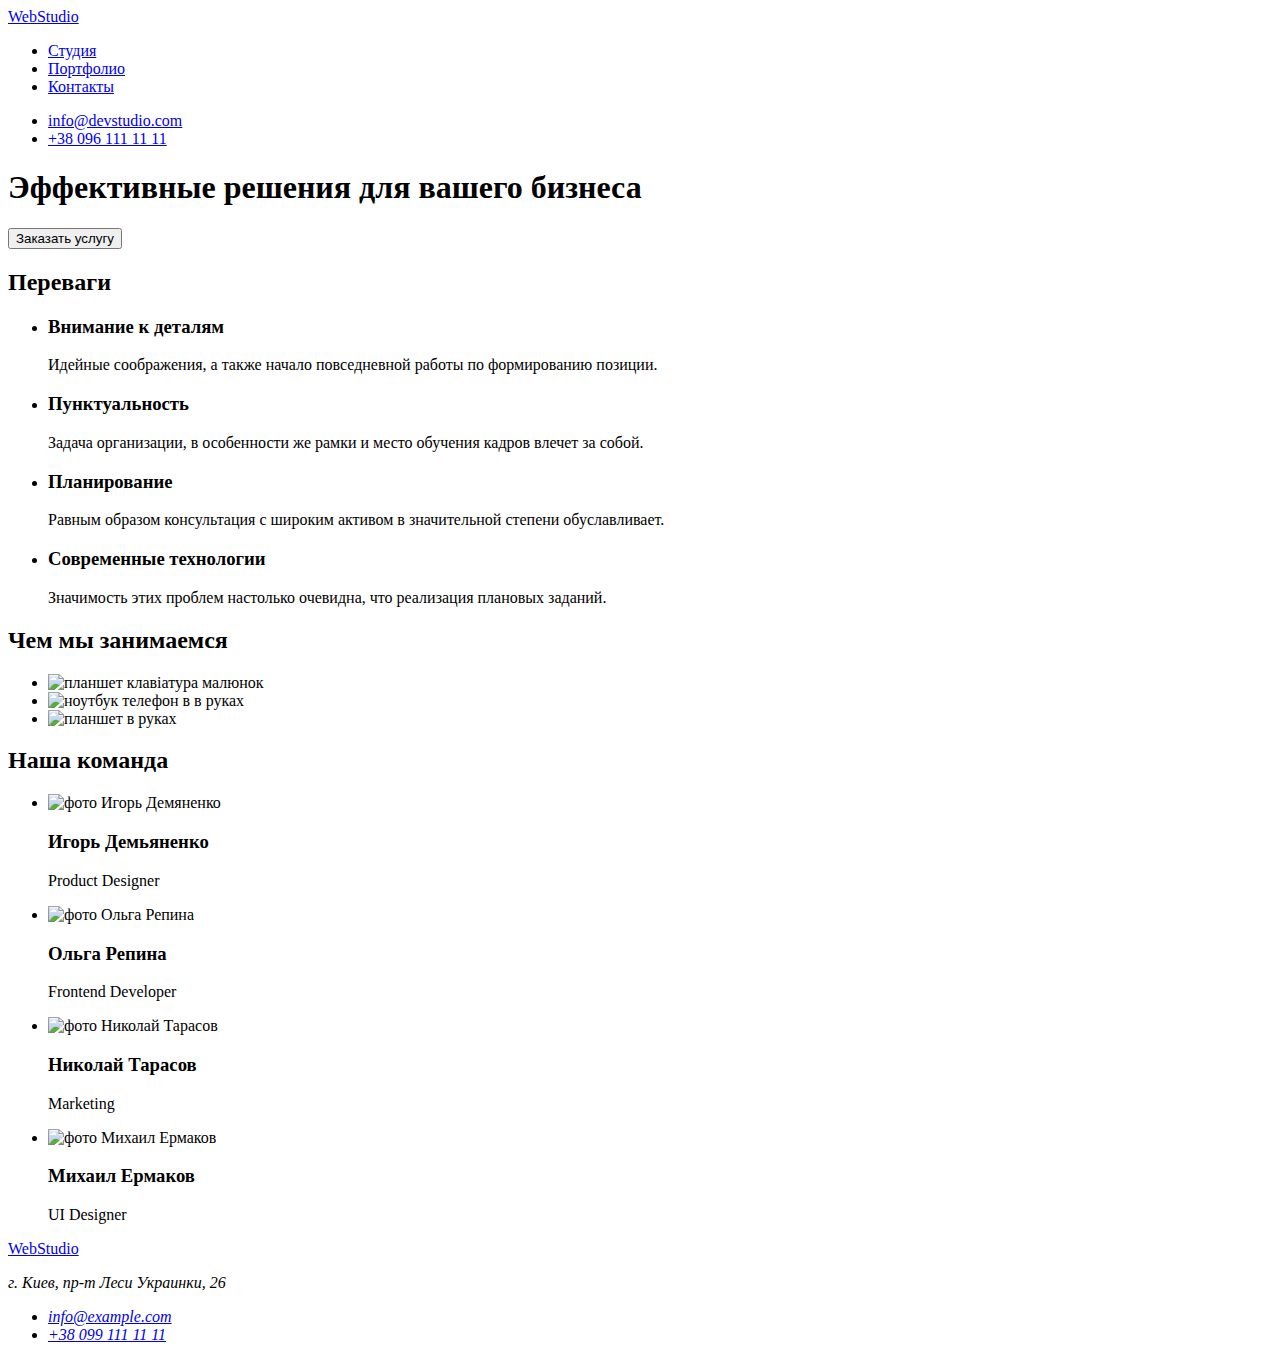
==== index.html @ d44e4497 "Add files via upload" ====
<!DOCTYPE html>
<html lang="en">
  <head>
    <meta charset="UTF-8" />
    <meta http-equiv="X-UA-Compatible" content="IE=edge" />
    <meta name="viewport" content="width=device-width, initial-scale=1.0" />
    <title>Document</title>
  </head>
  <body>
    <header>
      <nav>
        <a href="/">WebStudio</a>
        <ul>
          <li><a href="/">Студия</a></li>
          <li><a href="/">Портфолио</a></li>
          <li><a href="/">Контакты</a></li>
        </ul>
      </nav>
      <ul>
        <li><a href="mailto:info@devstudio.com">info@devstudio.com</a></li>
        <li><a href="tel:+380961111111">+38 096 111 11 11</a></li>
      </ul>
    </header>
    <main>
      <!--Зробити замовлення-->
      <section>
        <h1>Эффективные решения для вашего бизнеса</h1>
        <button type="button">Заказать услугу</button>
      </section>
      <!--Переваги-->
      <section>
        <h2>Переваги</h2>
        <ul>
          <li>
            <h3>Внимание к деталям</h3>
            <p>Идейные соображения, а также начало повседневной работы по формированию позиции.</p>
          </li>
          <li>
            <h3>Пунктуальность</h3>
            <p>
              Задача организации, в особенности же рамки и место обучения кадров влечет за собой.
            </p>
          </li>

          <li>
            <h3>Планирование</h3>
            <p>
              Равным образом консультация с широким активом в значительной степени обуславливает.
            </p>
          </li>

          <li>
            <h3>Современные технологии</h3>
            <p>Значимость этих проблем настолько очевидна, что реализация плановых заданий.</p>
          </li>
        </ul>
      </section>
      <!--Перелік послуг-->
      <section>
        <h2>Чем мы занимаемся</h2>
        <ul>
          <li>
            <img
              src="./images/box_1.jpg"
              alt="планшет клавіатура малюнок"
              width="370"
              height="294"
            />
          </li>
          <li>
            <img
              src="./images/box_2.jpg"
              alt="ноутбук телефон в в руках"
              width="370"
              height="294"
            />
          </li>
          <li><img src="./images/box_3.jpg" alt="планшет в руках" width="370" height="294" /></li>
        </ul>
      </section>
      <!--Наша команда-->
      <section>
        <h2>Наша команда</h2>
        <ul>
          <li>
            <img
              src="./images/foto_demjanenko.jpg"
              alt="фото Игорь Демяненко"
              width="270"
              height="260"
            />
            <h3>Игорь Демьяненко</h3>
            <p>Product Designer</p>
          </li>
          <li>
            <img src="./images/foto_repina.jpg" alt="фото Ольга Репина" width="270" height="260" />
            <h3>Ольга Репина</h3>
            <p>Frontend Developer</p>
          </li>
          <li>
            <img
              src="./images/foto_tarasov.jpg"
              alt="фото Николай Тарасов"
              width="270"
              height="260"
            />
            <h3>Николай Тарасов</h3>
            <p>Marketing</p>
          </li>
          <li>
            <img
              src="./images/foto_ermakov.jpg"
              alt="фото Михаил Ермаков"
              width="270"
              height="260"
            />
            <h3>Михаил Ермаков</h3>
            <p>UI Designer</p>
          </li>
        </ul>
      </section>
    </main>
    <footer>
      <a href="/">WebStudio</a>
      <address>
        <p>г. Киев, пр-т Леси Украинки, 26</p>
        <ul>
          <li><a href="mailto:info@example.com">info@example.com</a></li>
          <li><a href="tel:+380991111111">+38 099 111 11 11</a></li>
        </ul>
      </address>
    </footer>
  </body>
</html>
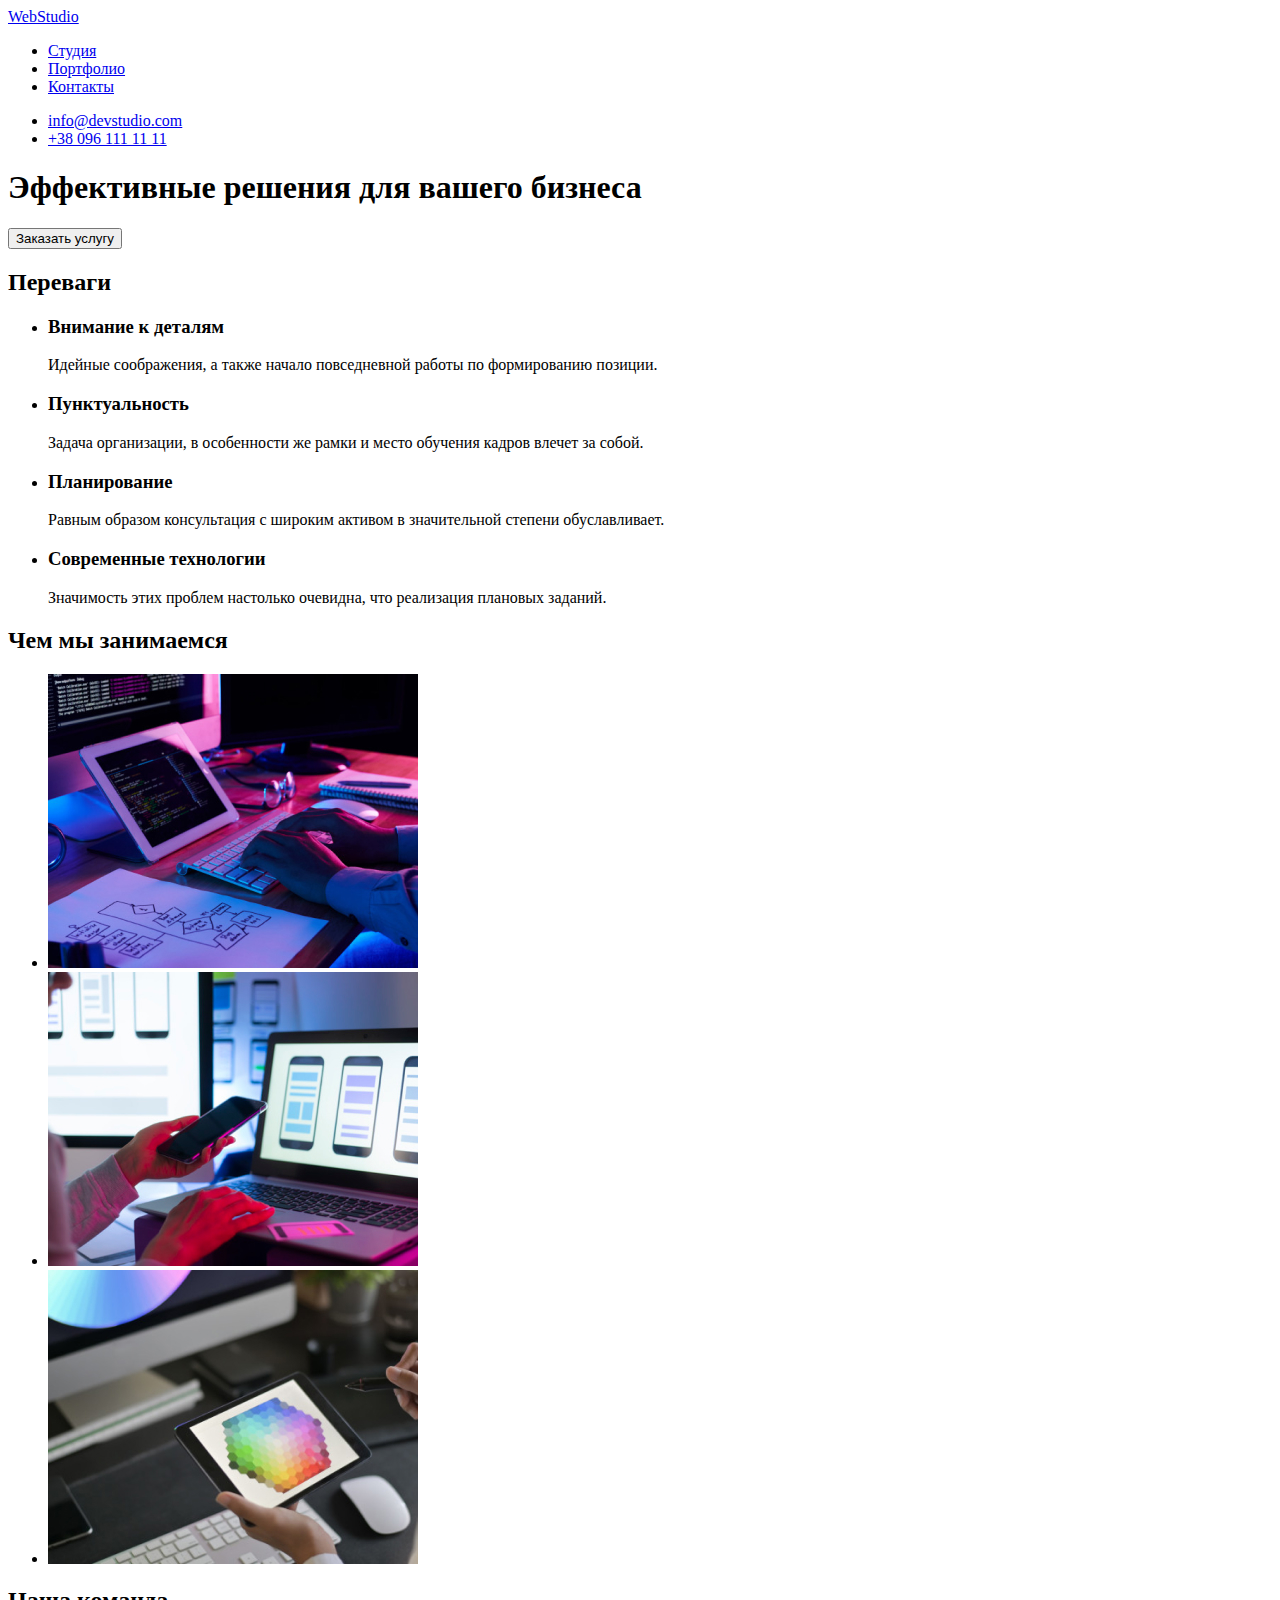
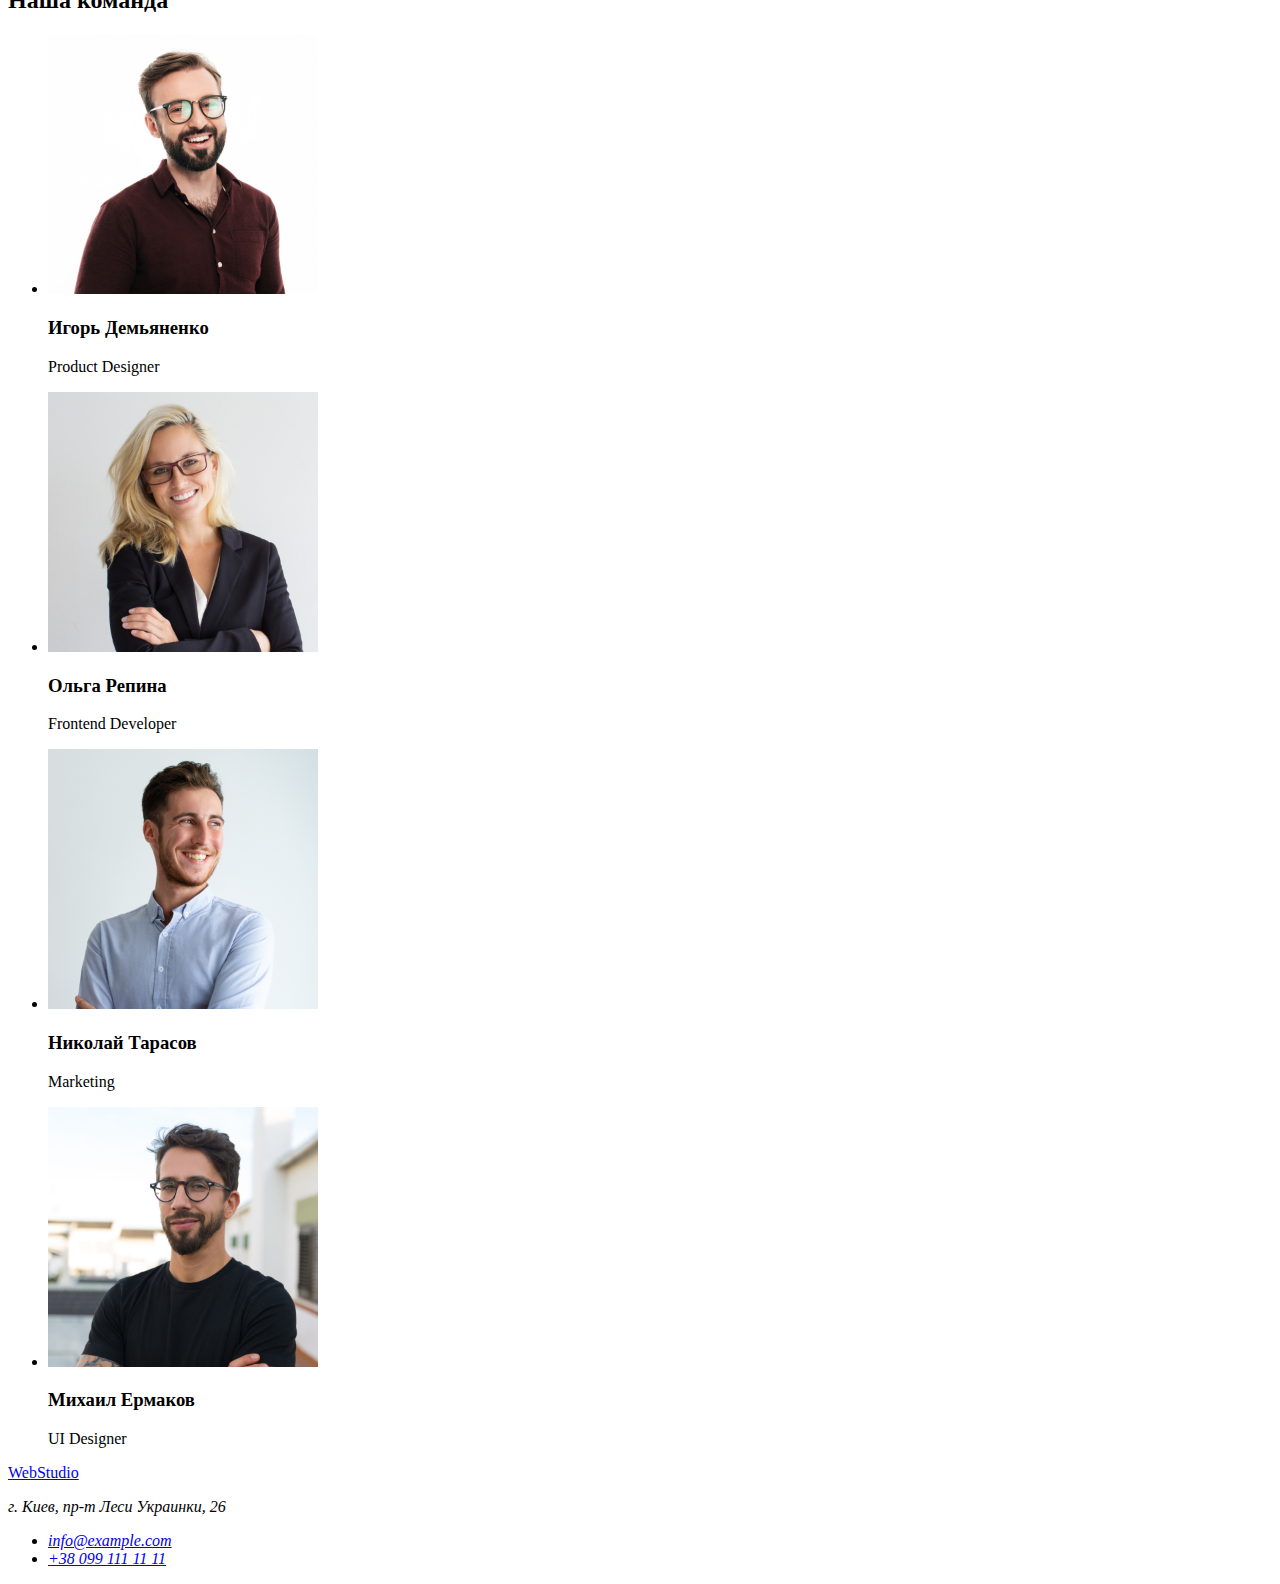
==== commit 37b2ef8e: "починає виконання дз 2" ====
--- a/index.html
+++ b/index.html
@@ -4,7 +4,8 @@
     <meta charset="UTF-8" />
     <meta http-equiv="X-UA-Compatible" content="IE=edge" />
     <meta name="viewport" content="width=device-width, initial-scale=1.0" />
-    <title>Document</title>
+    <title>Web Studio</title>
+    <link href="./css/styles.css" rel="stylesheet" />
   </head>
   <body>
     <header>
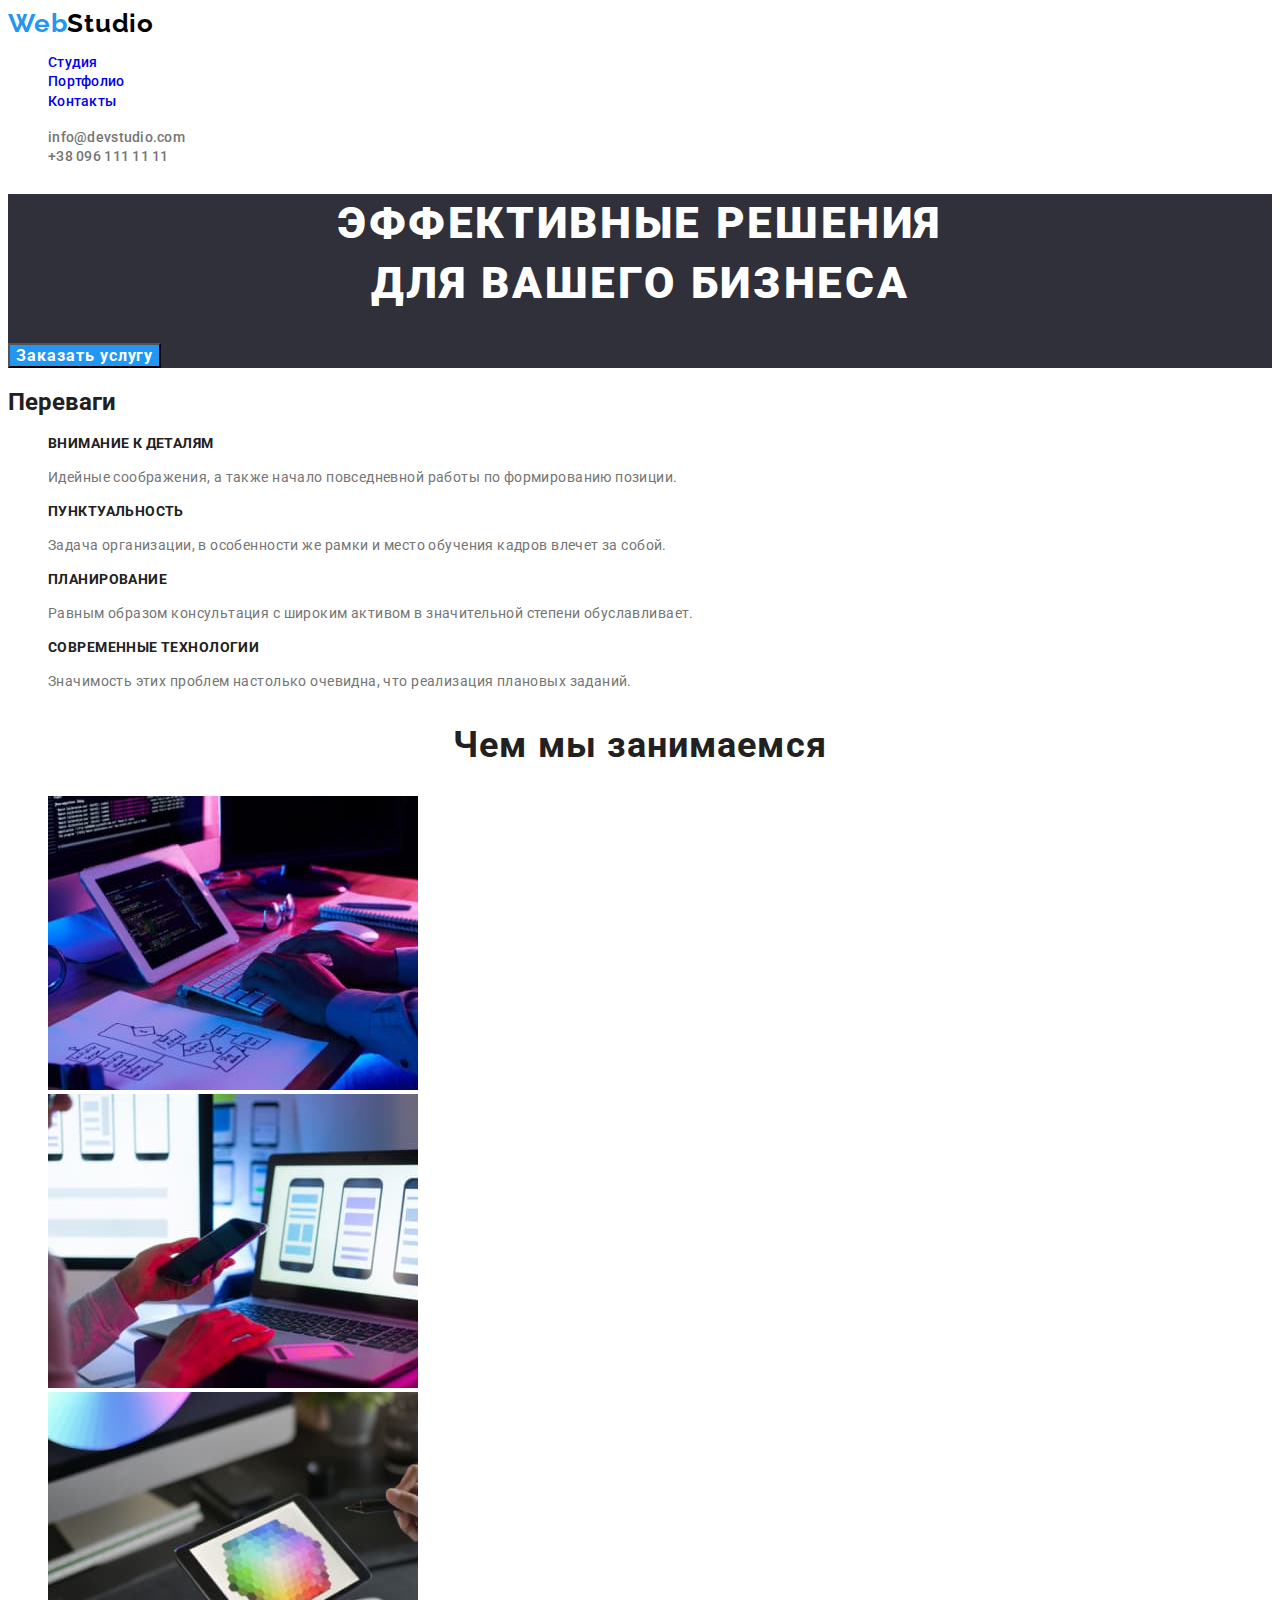
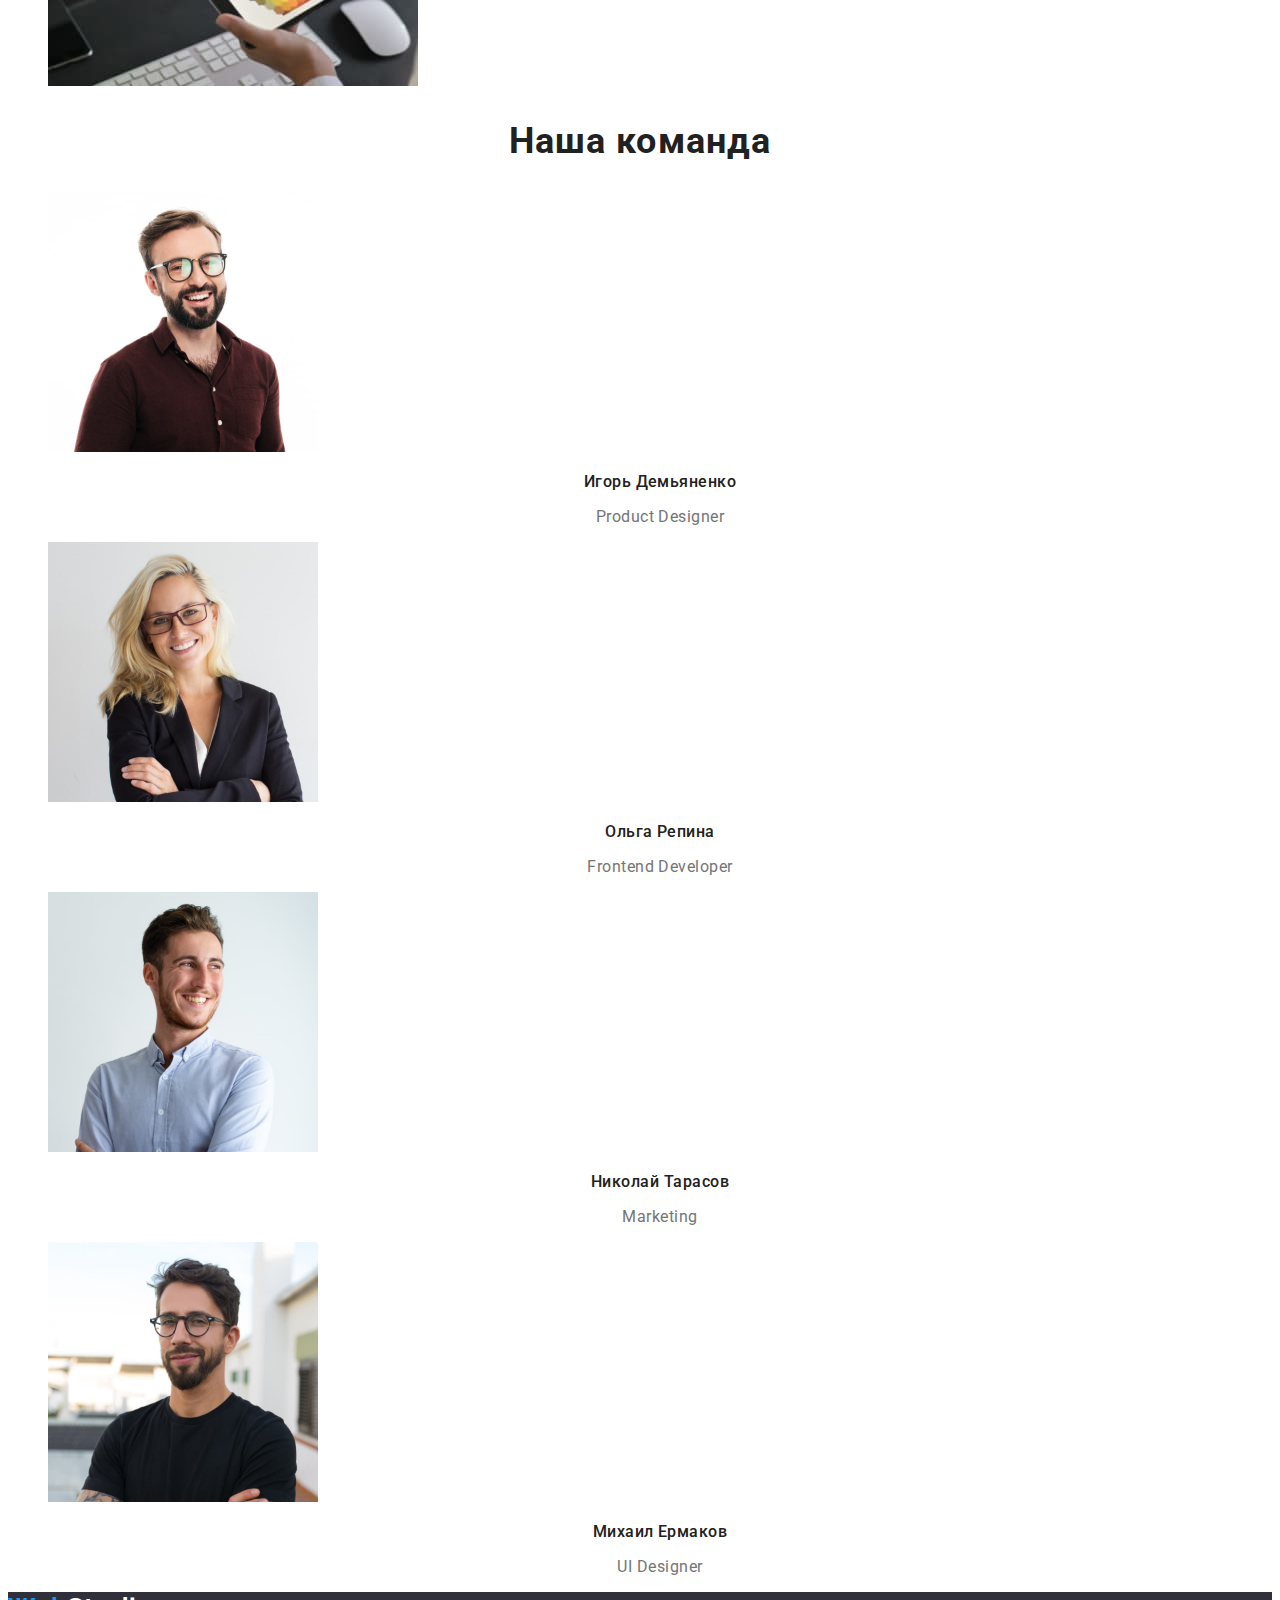
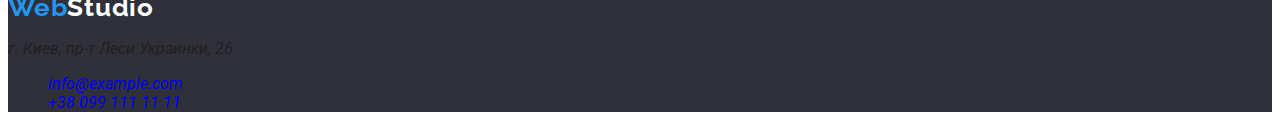
==== commit ef405dcb: "дз 2 завершує стилізацію css" ====
--- a/index.html
+++ b/index.html
@@ -1,66 +1,86 @@
 <!DOCTYPE html>
-<html lang="en">
+<html lang="ru">
   <head>
     <meta charset="UTF-8" />
     <meta http-equiv="X-UA-Compatible" content="IE=edge" />
     <meta name="viewport" content="width=device-width, initial-scale=1.0" />
-    <title>Web Studio</title>
+    <title lang="en">Web Studio</title>
     <link href="./css/styles.css" rel="stylesheet" />
+    <link rel="preconnect" href="https://fonts.googleapis.com" />
+    <link rel="preconnect" href="https://fonts.gstatic.com" crossorigin />
+    <link
+      href="https://fonts.googleapis.com/css2?family=Raleway:wght@700&family=Roboto:wght@400;500;700;900&display=swap"
+      rel="stylesheet"
+    />
   </head>
   <body>
-    <header>
-      <nav>
-        <a href="/">WebStudio</a>
-        <ul>
-          <li><a href="/">Студия</a></li>
-          <li><a href="/">Портфолио</a></li>
-          <li><a href="/">Контакты</a></li>
+    <header class="header">
+      <nav class="header-nav">
+        <a href="/" lang="en" class="header-logo link"
+          ><span class="header-web">Web</span><span class="header-studio">Studio</span></a
+        >
+        <ul class="header-list">
+          <li class="header-item list">
+            <a href="./studio.html" class="header-link link">Студия</a>
+          </li>
+          <li class="header-item list">
+            <a href="./portfolio.html" class="header-link link">Портфолио</a>
+          </li>
+          <li class="header-item list"><a href="/" class="header-link link">Контакты</a></li>
         </ul>
       </nav>
-      <ul>
-        <li><a href="mailto:info@devstudio.com">info@devstudio.com</a></li>
-        <li><a href="tel:+380961111111">+38 096 111 11 11</a></li>
+      <ul class="header-contacts link">
+        <li class="header-item list">
+          <a href="mailto:info@devstudio.com" class="header-contact link">info@devstudio.com</a>
+        </li>
+        <li class="header-item list">
+          <a href="tel:+380961111111" class="header-contact link">+38 096 111 11 11</a>
+        </li>
       </ul>
     </header>
-    <main>
+    <main class="main">
       <!--Зробити замовлення-->
-      <section>
-        <h1>Эффективные решения для вашего бизнеса</h1>
-        <button type="button">Заказать услугу</button>
+      <section class="main-order">
+        <h1 class="main-order-title">Эффективные решения<br />для вашего бизнеса</h1>
+        <button type="button" class="main-order-button button">Заказать услугу</button>
       </section>
       <!--Переваги-->
-      <section>
-        <h2>Переваги</h2>
-        <ul>
-          <li>
-            <h3>Внимание к деталям</h3>
-            <p>Идейные соображения, а также начало повседневной работы по формированию позиции.</p>
+      <section class="main-benefits">
+        <h2 class="main-benefits-title">Переваги</h2>
+        <ul class="main-benefits-list">
+          <li class="main-benefits-item list">
+            <h3 class="main-benefits-item-title">Внимание к деталям</h3>
+            <p class="main-benefits-item-text">
+              Идейные соображения, а также начало повседневной работы по формированию позиции.
+            </p>
           </li>
-          <li>
-            <h3>Пунктуальность</h3>
-            <p>
+          <li class="main-benefits-item list">
+            <h3 class="main-benefits-item-title">Пунктуальность</h3>
+            <p class="main-benefits-item-text">
               Задача организации, в особенности же рамки и место обучения кадров влечет за собой.
             </p>
           </li>
 
-          <li>
-            <h3>Планирование</h3>
-            <p>
+          <li class="main-benefits-item list">
+            <h3 class="main-benefits-item-title">Планирование</h3>
+            <p class="main-benefits-item-text">
               Равным образом консультация с широким активом в значительной степени обуславливает.
             </p>
           </li>
 
-          <li>
-            <h3>Современные технологии</h3>
-            <p>Значимость этих проблем настолько очевидна, что реализация плановых заданий.</p>
+          <li class="main-benefits-item list">
+            <h3 class="main-benefits-item-title">Современные технологии</h3>
+            <p class="main-benefits-item-text">
+              Значимость этих проблем настолько очевидна, что реализация плановых заданий.
+            </p>
           </li>
         </ul>
       </section>
       <!--Перелік послуг-->
-      <section>
-        <h2>Чем мы занимаемся</h2>
-        <ul>
-          <li>
+      <section class="main-services">
+        <h2 class="main-services-title">Чем мы занимаемся</h2>
+        <ul class="main-services-list">
+          <li class="main-services-item list">
             <img
               src="./images/box_1.jpg"
               alt="планшет клавіатура малюнок"
@@ -68,7 +88,7 @@
               height="294"
             />
           </li>
-          <li>
+          <li class="main-services-item list">
             <img
               src="./images/box_2.jpg"
               alt="ноутбук телефон в в руках"
@@ -76,58 +96,66 @@
               height="294"
             />
           </li>
-          <li><img src="./images/box_3.jpg" alt="планшет в руках" width="370" height="294" /></li>
+          <li class="main-services-item list">
+            <img src="./images/box_3.jpg" alt="планшет в руках" width="370" height="294" />
+          </li>
         </ul>
       </section>
       <!--Наша команда-->
-      <section>
-        <h2>Наша команда</h2>
-        <ul>
-          <li>
+      <section class="main-team">
+        <h2 class="main-team-title">Наша команда</h2>
+        <ul class="main-team-list">
+          <li class="main-team-item list">
             <img
               src="./images/foto_demjanenko.jpg"
               alt="фото Игорь Демяненко"
               width="270"
               height="260"
             />
-            <h3>Игорь Демьяненко</h3>
-            <p>Product Designer</p>
+            <h3 class="main-team-item-title">Игорь Демьяненко</h3>
+            <p lang="en" class="main-team-item-text">Product Designer</p>
           </li>
-          <li>
+          <li class="main-team-item list">
             <img src="./images/foto_repina.jpg" alt="фото Ольга Репина" width="270" height="260" />
-            <h3>Ольга Репина</h3>
-            <p>Frontend Developer</p>
+            <h3 class="main-team-item-title">Ольга Репина</h3>
+            <p lang="en" class="main-team-item-text">Frontend Developer</p>
           </li>
-          <li>
+          <li class="main-team-item list">
             <img
               src="./images/foto_tarasov.jpg"
               alt="фото Николай Тарасов"
               width="270"
               height="260"
             />
-            <h3>Николай Тарасов</h3>
-            <p>Marketing</p>
+            <h3 class="main-team-item-title">Николай Тарасов</h3>
+            <p lang="en" class="main-team-item-text">Marketing</p>
           </li>
-          <li>
+          <li class="main-team-item list list">
             <img
               src="./images/foto_ermakov.jpg"
               alt="фото Михаил Ермаков"
               width="270"
               height="260"
             />
-            <h3>Михаил Ермаков</h3>
-            <p>UI Designer</p>
+            <h3 class="main-team-item-title">Михаил Ермаков</h3>
+            <p lang="en" class="main-team-item-text">UI Designer</p>
           </li>
         </ul>
       </section>
     </main>
-    <footer>
-      <a href="/">WebStudio</a>
-      <address>
-        <p>г. Киев, пр-т Леси Украинки, 26</p>
-        <ul>
-          <li><a href="mailto:info@example.com">info@example.com</a></li>
-          <li><a href="tel:+380991111111">+38 099 111 11 11</a></li>
+    <footer class="footer">
+      <a href="/" lang="en" class="footer-logo link"
+        ><span class="footer-web">Web</span><span class="footer-studio">Studio</span></a
+      >
+      <address class="footer-address">
+        <p class="footer-address-text address">г. Киев, пр-т Леси Украинки, 26</p>
+        <ul class="footer-address-list">
+          <li class="footer-address-item list">
+            <a href="mailto:info@example.com" class="footer-contact link">info@example.com</a>
+          </li>
+          <li class="footer-address-item list">
+            <a href="tel:+380991111111" class="footer-contact link">+38 099 111 11 11</a>
+          </li>
         </ul>
       </address>
     </footer>
--- a/css/styles.css
+++ b/css/styles.css
@@ -0,0 +1,225 @@
+.header {
+}
+
+body {
+  font-family: 'Roboto', sans-serif;
+  font-style: normal;
+  text-decoration: none;
+  color: #212121;
+}
+.link {
+  text-decoration: none;
+}
+.list {
+  list-style: none;
+}
+:root {
+  --main-text-color: #212121;
+  --second-text-color: #757575;
+  --third-text-color: #ffffff;
+  --background-color: #2f303a;
+  --hover-color: #2196f3;
+}
+
+/* .button {
+  cursor: pointer;
+} */
+
+/* -----------------------------HEADER---------------------------- */
+
+.header-logo {
+  font-family: 'Raleway';
+  font-style: normal;
+  font-weight: 700;
+  font-size: 26px;
+  line-height: 1.19;
+  letter-spacing: 0.03em;
+}
+
+.header-web {
+  color: #2196f3;
+}
+.header-studio {
+  color: #000000;
+}
+
+.header-list {
+  font-weight: 500;
+  font-size: 14px;
+  line-height: 1.38;
+  letter-spacing: 0.02em;
+  color: #212121;
+}
+
+.header-link:hover,
+.header-link:focus {
+  color: #2196f3;
+}
+
+.header-contact {
+  font-weight: 500;
+  font-size: 14px;
+  line-height: 16px;
+  letter-spacing: 0.02em;
+  color: #757575;
+}
+
+.header-contact:hover,
+.header-contact:focus {
+  color: #2196f3;
+}
+
+/* -----------------------------MAIN-ORDER---------------------------- */
+
+.main-order {
+  background-color: #2F303A;
+}
+
+.main-order-title {
+  font-weight: 900;
+  font-size: 44px;
+  line-height: 1.36;
+  text-align: center;
+  letter-spacing: 0.06em;
+  text-transform: uppercase;
+  color: #ffffff;
+}
+
+.main-order-button {
+  font-family: inherit;
+  font-weight: 700;
+  font-size: 16px;
+  line-height: 1.88
+  display: flex;
+  align-items: center;
+  text-align: center;
+  letter-spacing: 0.06em;
+  color: #ffffff;
+  background-color: #2196F3;
+}
+/* -----------------------------MAIN-BENEFITS---------------------------- */
+
+.main-order-title {
+
+}
+.main-benefits {
+
+}
+.main-benefits-title {
+
+}
+.main-benefits-list {
+
+}
+.main-benefits-item {
+
+}
+.main-benefits-item-title {
+font-weight: 700;
+font-size: 14px;
+line-height: 1.14;
+letter-spacing: 0.03em;
+text-transform: uppercase;
+color: #212121;
+}
+
+.main-benefits-item-text {
+font-weight: 400;
+font-size: 14px;
+line-height: 1.71;
+letter-spacing: 0.03em;
+color: #757575;
+}
+/* -----------------------------MAIN-SERVICES---------------------------- */
+.main-services {
+
+}
+
+.main-services-title {
+font-weight: 700;
+font-size: 36px;
+line-height: 1.17;
+text-align: center;
+letter-spacing: 0.03em;
+color: #212121;
+}
+.main-services-list {
+
+}
+.main-services-item {
+
+}
+
+/* -----------------------------MAIN-TEAM---------------------------- */
+
+.main-team {
+
+}
+.main-team-title {
+font-weight: 700;
+font-size: 36px;
+line-height: 1.17;
+text-align: center;
+letter-spacing: 0.03em;
+color: #212121;
+}
+.main-team-list {
+
+}
+.main-team-item {
+
+}
+.main-team-item-title {
+font-weight: 500;
+font-size: 16px;
+line-height: 1.19;
+text-align: center;
+letter-spacing: 0.03em;
+color: #212121;
+}
+
+.main-team-item-text {
+  font-weight: 400;
+font-size: 16px;
+line-height: 1.19;
+text-align: center;
+letter-spacing: 0.03em;
+color: #757575;
+}
+
+/* -----------------------------FOOTER---------------------------- */
+.footer {
+  background-color: #2f303a;
+}
+
+.footer-logo {
+  font-family: 'Raleway';
+  font-style: normal;
+  font-weight: 700;
+  font-size: 26px;
+  line-height: 1.19;
+  /* identical to box height */
+  letter-spacing: 0.03em;
+}
+
+.footer-web {
+  color: #2196f3;
+}
+.footer-studio {
+  color: #ffffff;
+}
+
+.footer-contact:hover,
+.footer-contact:focus {
+  color: #2196f3;
+}
+
+.address {
+  text-decoration: none;
+  list-style: none;
+}
+
+.footer-address-text:hover,
+.footer-address-text:focus {
+  color: #2196f3;
+}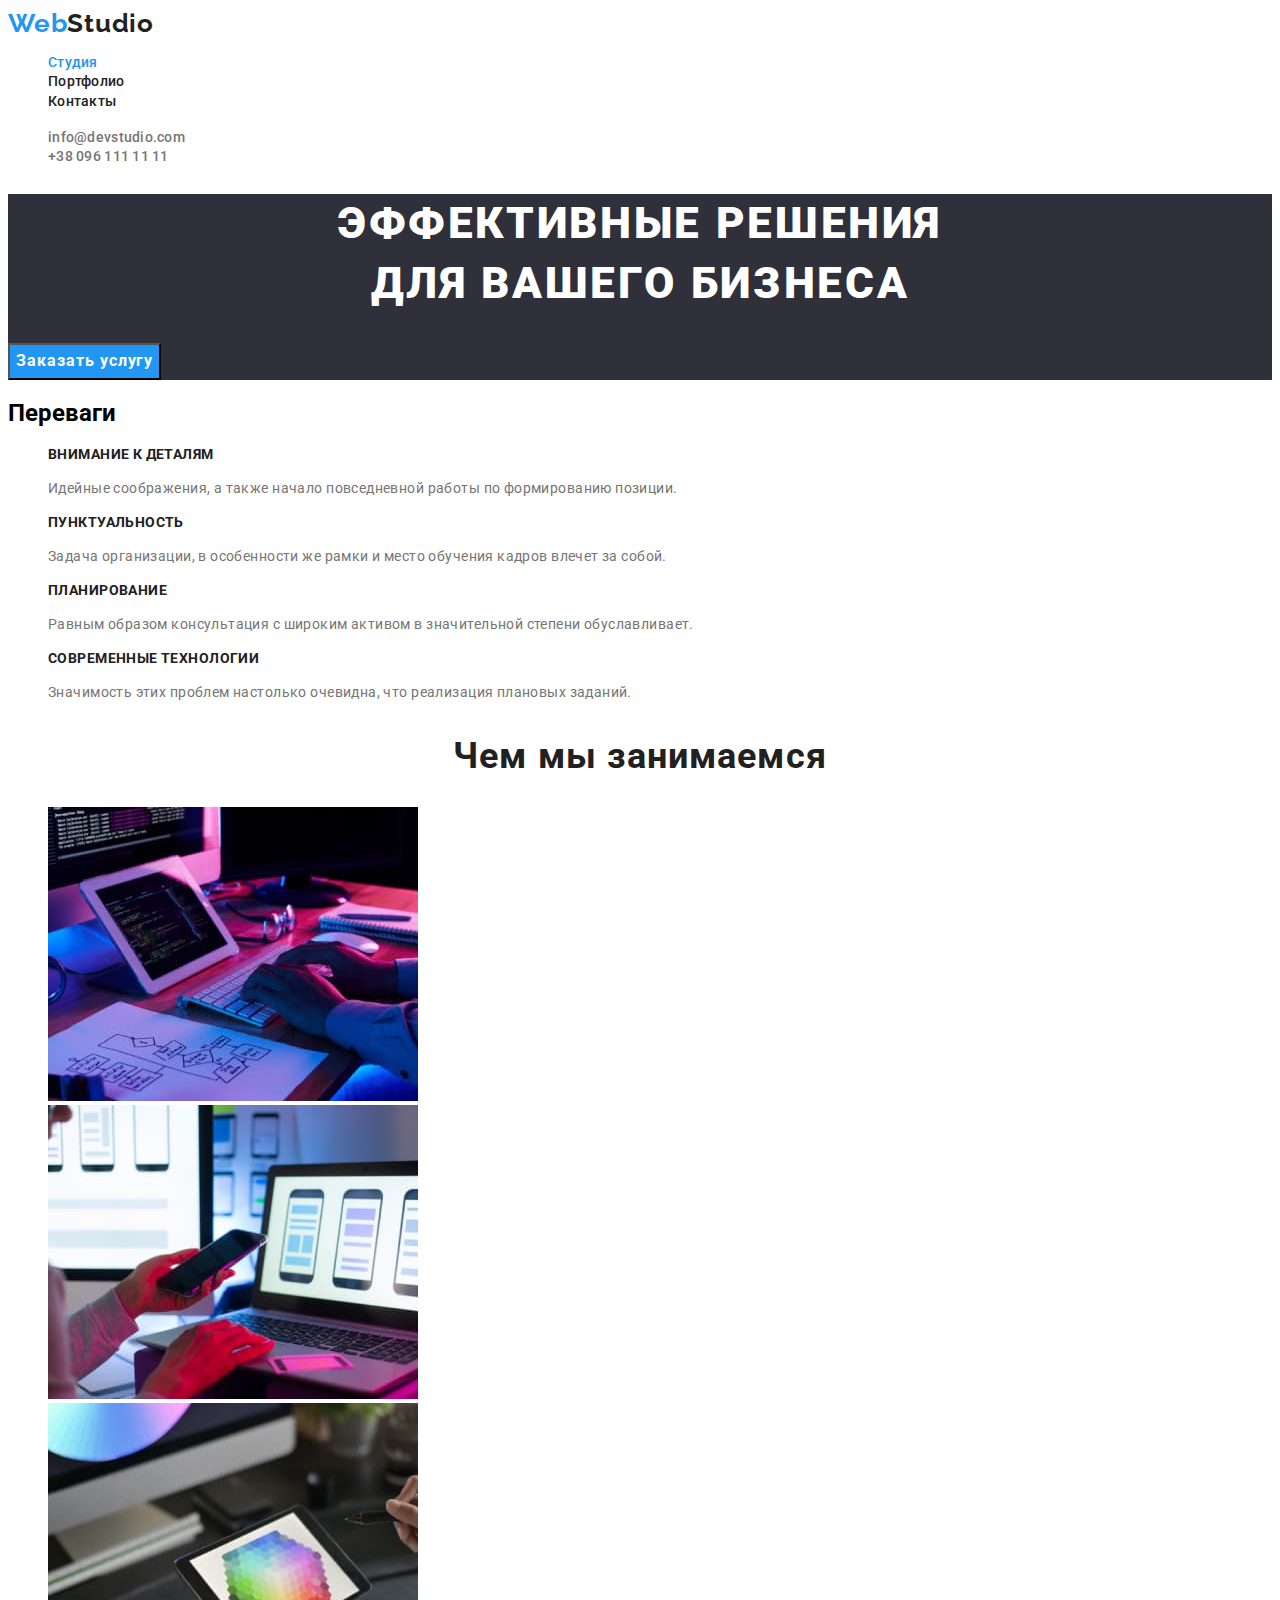
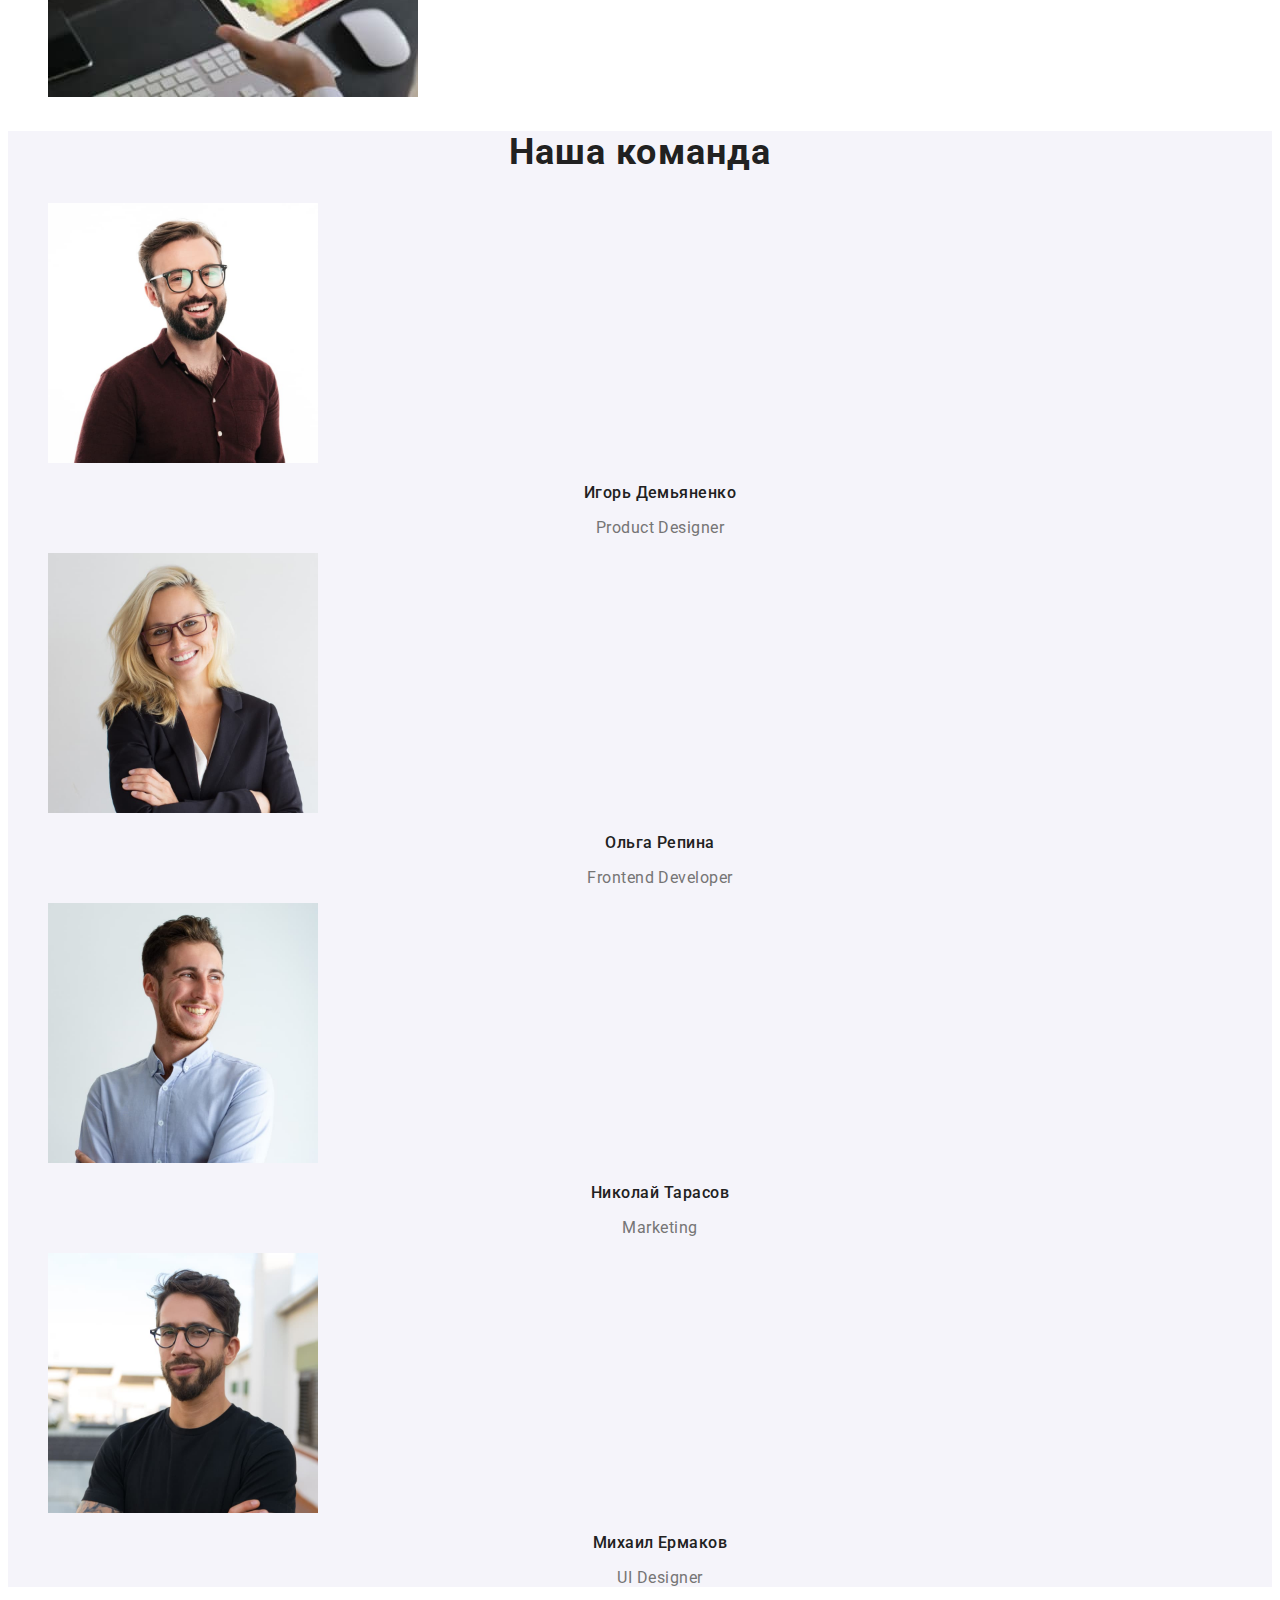
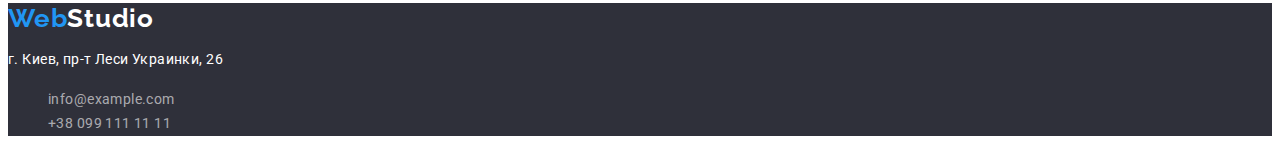
==== commit 9978ef2d: "дз 2 виправляє та доповнює портфоліо" ====
--- a/index.html
+++ b/index.html
@@ -16,17 +16,19 @@
   <body>
     <header class="header">
       <nav class="header-nav">
-        <a href="/" lang="en" class="header-logo link"
+        <a href="./index.html" lang="en" class="header-logo link"
           ><span class="header-web">Web</span><span class="header-studio">Studio</span></a
         >
         <ul class="header-list">
           <li class="header-item list">
-            <a href="./studio.html" class="header-link link">Студия</a>
+            <a href="/" class="header-link-studio link">Студия</a>
           </li>
           <li class="header-item list">
-            <a href="./portfolio.html" class="header-link link">Портфолио</a>
+            <a href="./portfolio.html" class="header-link-portfolio link">Портфолио</a>
           </li>
-          <li class="header-item list"><a href="/" class="header-link link">Контакты</a></li>
+          <li class="header-item list">
+            <a href="#footer-address" class="header-link-contacts link">Контакты</a>
+          </li>
         </ul>
       </nav>
       <ul class="header-contacts link">
@@ -144,10 +146,10 @@
       </section>
     </main>
     <footer class="footer">
-      <a href="/" lang="en" class="footer-logo link"
+      <a href="./index.html" lang="en" class="footer-logo link"
         ><span class="footer-web">Web</span><span class="footer-studio">Studio</span></a
       >
-      <address class="footer-address">
+      <address class="footer-address" id="footer-address">
         <p class="footer-address-text address">г. Киев, пр-т Леси Украинки, 26</p>
         <ul class="footer-address-list">
           <li class="footer-address-item list">
--- a/css/styles.css
+++ b/css/styles.css
@@ -3,9 +3,6 @@
 
 body {
   font-family: 'Roboto', sans-serif;
-  font-style: normal;
-  text-decoration: none;
-  color: #212121;
 }
 .link {
   text-decoration: none;
@@ -13,23 +10,26 @@
 .list {
   list-style: none;
 }
+
+address {
+  font-style: normal;
+}
+
 :root {
-  --main-text-color: #212121;
-  --second-text-color: #757575;
-  --third-text-color: #ffffff;
+  --main-color: #212121;
+  --second-color: #757575;
+  --third-color: #ffffff;
+  --fourth-color: #2196f3;
   --background-color: #2f303a;
   --hover-color: #2196f3;
 }
 
-/* .button {
-  cursor: pointer;
-} */
-
 /* -----------------------------HEADER---------------------------- */
-
+.header {
+  background-color: #ffffff;
+}
 .header-logo {
   font-family: 'Raleway';
-  font-style: normal;
   font-weight: 700;
   font-size: 26px;
   line-height: 1.19;
@@ -37,10 +37,10 @@
 }
 
 .header-web {
-  color: #2196f3;
+  color: var(--fourth-color);
 }
 .header-studio {
-  color: #000000;
+  color: var(--main-color);
 }
 
 .header-list {
@@ -48,12 +48,33 @@
   font-size: 14px;
   line-height: 1.38;
   letter-spacing: 0.02em;
-  color: #212121;
-}
-
-.header-link:hover,
-.header-link:focus {
-  color: #2196f3;
+  color: var(--main-color);
+}
+
+.header-link-studio {
+  color: var(--fourth-color);
+}
+
+.header-link-portfolio {
+  color: var(--main-color);
+}
+.header-link-contacts {
+  color: var(--main-color);
+}
+
+.header-link-studio:hover,
+.header-link-studio:focus {
+  color: var(--hover-color);
+}
+
+.header-link-portfolio:hover,
+.header-link-portfolio:focus {
+  color: var(--hover-color);
+}
+
+.header-link-contacts:hover,
+.header-link-contacts:focus {
+  color: var(--hover-color);
 }
 
 .header-contact {
@@ -61,18 +82,18 @@
   font-size: 14px;
   line-height: 16px;
   letter-spacing: 0.02em;
-  color: #757575;
+  color: var(--second-color);
 }
 
 .header-contact:hover,
 .header-contact:focus {
-  color: #2196f3;
+  color: var(--hover-color);
 }
 
 /* -----------------------------MAIN-ORDER---------------------------- */
 
 .main-order {
-  background-color: #2F303A;
+  background-color: var(--background-color);
 }
 
 .main-order-title {
@@ -82,136 +103,148 @@
   text-align: center;
   letter-spacing: 0.06em;
   text-transform: uppercase;
-  color: #ffffff;
+  color: var(--third-color);
 }
 
 .main-order-button {
   font-family: inherit;
   font-weight: 700;
   font-size: 16px;
-  line-height: 1.88
-  display: flex;
+  line-height: 1.88;
+  /* display: flex; */
   align-items: center;
   text-align: center;
   letter-spacing: 0.06em;
-  color: #ffffff;
-  background-color: #2196F3;
+  color: var(--third-color);
+  background-color: var(--hover-color);
+}
+
+.main-order-button:hover,
+.main-order-button:focus {
+  color: var(--hover-color);
+  background-color: var(--third-color);
+}
+
+.button {
+  cursor: pointer;
 }
 /* -----------------------------MAIN-BENEFITS---------------------------- */
 
-.main-order-title {
-
-}
 .main-benefits {
-
+  /* background-color: #E5E5E5; */
 }
 .main-benefits-title {
-
 }
 .main-benefits-list {
-
 }
 .main-benefits-item {
-
 }
 .main-benefits-item-title {
-font-weight: 700;
-font-size: 14px;
-line-height: 1.14;
-letter-spacing: 0.03em;
-text-transform: uppercase;
-color: #212121;
+  font-weight: 700;
+  font-size: 14px;
+  line-height: 1.14;
+  letter-spacing: 0.03em;
+  text-transform: uppercase;
+  color: var(--main-color);
 }
 
 .main-benefits-item-text {
-font-weight: 400;
-font-size: 14px;
-line-height: 1.71;
-letter-spacing: 0.03em;
-color: #757575;
+  font-weight: 400;
+  font-size: 14px;
+  line-height: 1.71;
+  letter-spacing: 0.03em;
+  color: var(--second-color);
 }
 /* -----------------------------MAIN-SERVICES---------------------------- */
 .main-services {
-
+  /* background-color: #E5E5E5; */
 }
 
 .main-services-title {
-font-weight: 700;
-font-size: 36px;
-line-height: 1.17;
-text-align: center;
-letter-spacing: 0.03em;
-color: #212121;
+  font-weight: 700;
+  font-size: 36px;
+  line-height: 1.17;
+  text-align: center;
+  letter-spacing: 0.03em;
+  color: var(--main-color);
 }
 .main-services-list {
-
 }
 .main-services-item {
-
 }
 
 /* -----------------------------MAIN-TEAM---------------------------- */
 
 .main-team {
-
+  background-color: #f5f4fa;
 }
 .main-team-title {
-font-weight: 700;
-font-size: 36px;
-line-height: 1.17;
-text-align: center;
-letter-spacing: 0.03em;
-color: #212121;
+  font-weight: 700;
+  font-size: 36px;
+  line-height: 1.17;
+  text-align: center;
+  letter-spacing: 0.03em;
+  color: var(--main-color);
 }
 .main-team-list {
-
 }
 .main-team-item {
-
 }
 .main-team-item-title {
-font-weight: 500;
-font-size: 16px;
-line-height: 1.19;
-text-align: center;
-letter-spacing: 0.03em;
-color: #212121;
+  font-weight: 500;
+  font-size: 16px;
+  line-height: 1.19;
+  text-align: center;
+  letter-spacing: 0.03em;
+  color: var(--main-color);
 }
 
 .main-team-item-text {
   font-weight: 400;
-font-size: 16px;
-line-height: 1.19;
-text-align: center;
-letter-spacing: 0.03em;
-color: #757575;
+  font-size: 16px;
+  line-height: 1.19;
+  text-align: center;
+  letter-spacing: 0.03em;
+  color: var(--second-color);
 }
 
 /* -----------------------------FOOTER---------------------------- */
 .footer {
-  background-color: #2f303a;
+  background-color: var(--background-color);
 }
 
 .footer-logo {
   font-family: 'Raleway';
-  font-style: normal;
   font-weight: 700;
   font-size: 26px;
   line-height: 1.19;
-  /* identical to box height */
   letter-spacing: 0.03em;
 }
 
 .footer-web {
-  color: #2196f3;
+  color: var(--fourth-color);
 }
 .footer-studio {
+  color: var(--third-color);
+}
+
+.footer-address-text {
+  font-size: 14px;
+  line-height: 1.71;
+  letter-spacing: 0.03em;
   color: #ffffff;
+}
+
+.footer-contact {
+  font-size: 14px;
+  line-height: 1.71;
+  letter-spacing: 0.03em;
+  color: rgba(255, 255, 255, 0.6);
 }
 
 .footer-contact:hover,
 .footer-contact:focus {
-  color: #2196f3;
+  color: var(--hover-color);
 }
 
 .address {
@@ -221,5 +254,5 @@
 
 .footer-address-text:hover,
 .footer-address-text:focus {
-  color: #2196f3;
-}+  color: var(--hover-color);
+}
